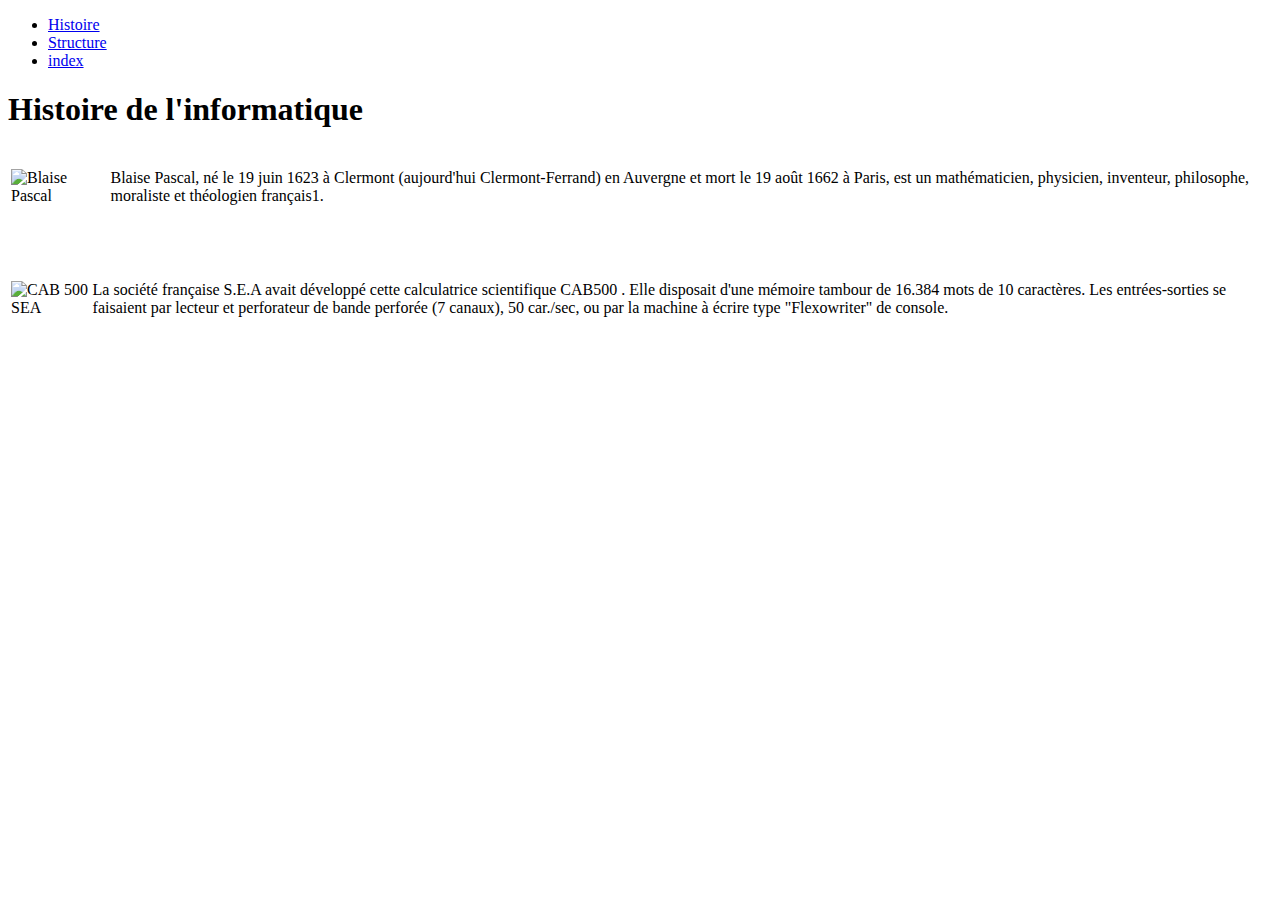
==== Histoire_de_informatique.html @ b40dd3c5 "Add files via upload" ====
<!doctype html>
<html lang="fr">
	<head>
		<meta http-equiv="content-type" content="text/html; charset=utf-8" />
		<title>Histoire de l'informatique</title>
		<link rel="stylesheet" href="../css/style.css">
		
	</head>
	<header>
        <!-- Entete -->
        <ul>
            <li><a href="Histoire_de_informatique.html">Histoire</a></li>
            <li><a href="Structure page html.html">Structure</a></li>
            <li><a href="index.html">index</a></li>

        </ul>
        <!--
        utiliser les container :
        https://openclassrooms.com/fr/courses/1603881-creez-votre-site-web-avec-html5-et-css3/8061384-faites-votre-mise-en-page-avec-flexbox
        -->
    </header>
	<body >
	<h1>Histoire de l'informatique</h1>
	
	<table id="table_1">
	<tr>
		<td>
			<p >
			<img width=200px height=200px src="../images/Blaise_pascal.png" alt="Blaise Pascal"/>
			</p>
		</td> 
		<td class="td_4" >
			
			
		</td> 
		<td class="td_2">
			<p>Blaise Pascal, né le 19 juin 1623 à Clermont (aujourd'hui Clermont-Ferrand) 
			en Auvergne et mort le 19 août 1662 à Paris, est un mathématicien, physicien, inventeur, philosophe, 
			moraliste et théologien français1.
			</p>
		</td>
	
	</tr>
	</table>	
	
	<BR><BR>
	
	<table id="table_1">
	<tr>
		<tr>
		<td>
			<p>
			<img src="../images/CAB_500.jpg" alt="CAB 500 SEA"/>
			</p>
		</td>

		<td class="td_2">
			<p>La société française S.E.A avait développé cette calculatrice scientifique CAB500 .
			Elle disposait d'une mémoire tambour de 16.384 mots de 10 caractères.
			Les entrées-sorties se faisaient par lecteur et perforateur de bande perforée (7 canaux), 
			50 car./sec, ou par la machine à écrire type "Flexowriter" de console.
			</p>
		</td>
	</tr>
	</table>
	


	
	

	</body>
	
</html>
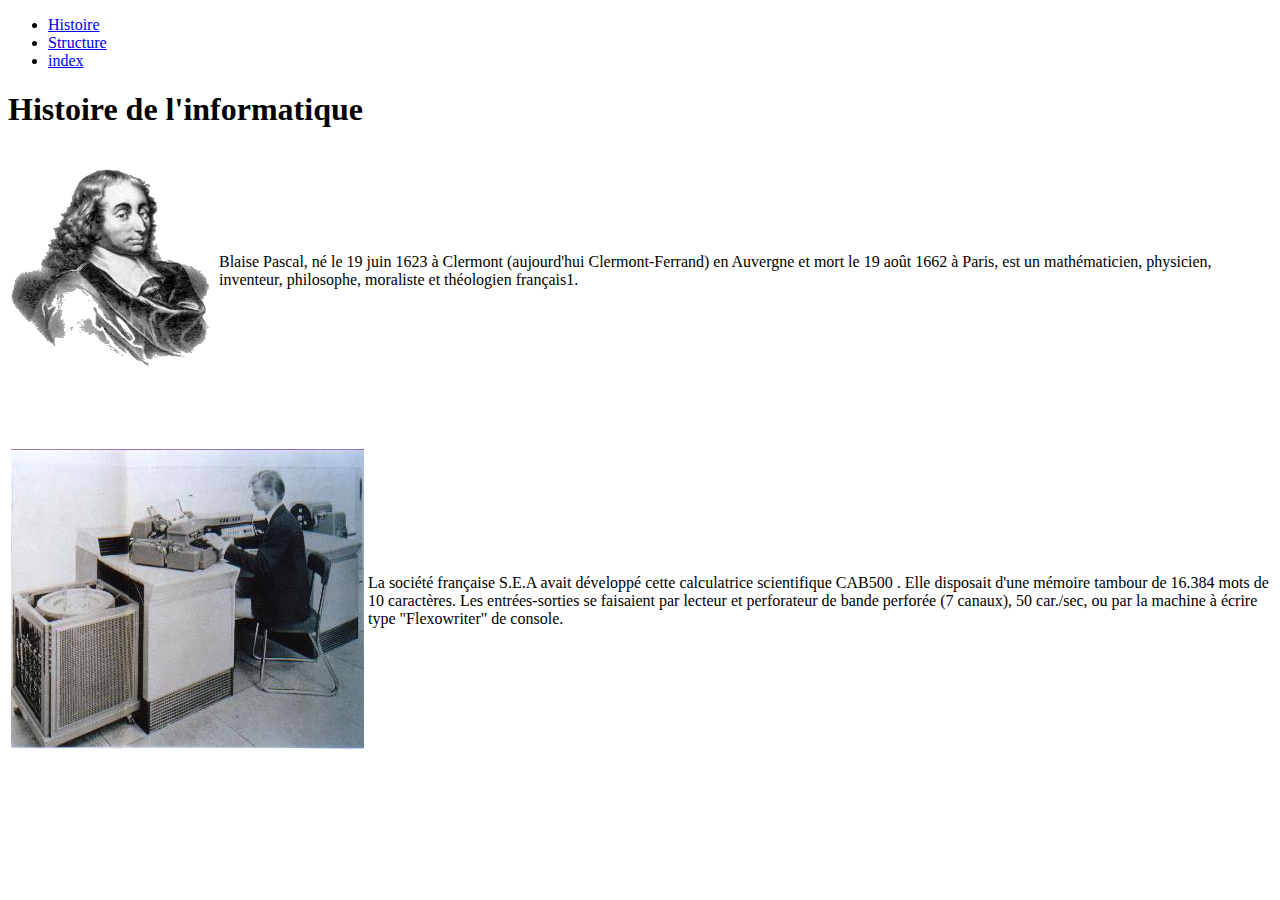
==== commit a90991b3: "Update Histoire_de_informatique.html" ====
--- a/Histoire_de_informatique.html
+++ b/Histoire_de_informatique.html
@@ -27,7 +27,7 @@
 	<tr>
 		<td>
 			<p >
-			<img width=200px height=200px src="../images/Blaise_pascal.png" alt="Blaise Pascal"/>
+			<img width=200px height=200px src="images/Blaise_pascal.png" alt="Blaise Pascal"/>
 			</p>
 		</td> 
 		<td class="td_4" >
@@ -51,7 +51,7 @@
 		<tr>
 		<td>
 			<p>
-			<img src="../images/CAB_500.jpg" alt="CAB 500 SEA"/>
+			<img src="images/CAB_500.jpg" alt="CAB 500 SEA"/>
 			</p>
 		</td>
 
